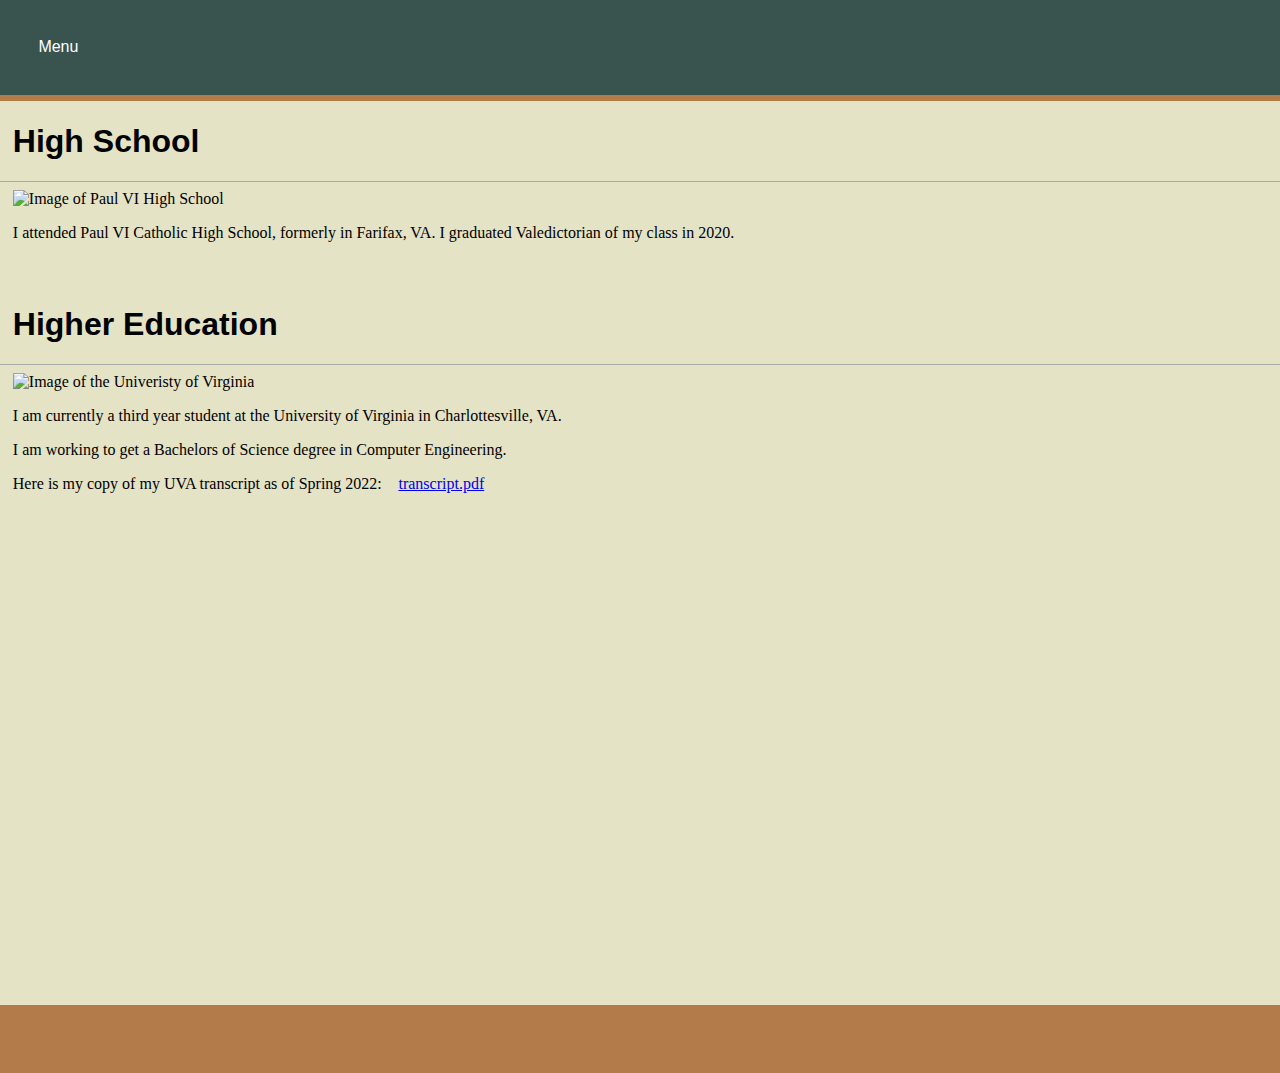
==== education.html @ 3b6230f1 "Update education.html" ====
<!--James O'Connell 23 June 2022-->
<!DOCTYPE html>

<head>
	<title> Education </title>
	<link type="text/css" rel="stylesheet", href="style.css">
	<meta name="viewport" content="width=device-width, initial-scale=1">
	<meta charset="UTF-8">
	<script src= "main.js"> </script>
</head>

<body>
	<div class="dropdown">
  		<button onclick="myFunction()" class="dropbtn">Menu</button>
  		  <div id="myDropdown" class="dropdown-content">
    			<a href="index.html">Home</a>
    			<a class = "current" href="education.html">Education</a>
    			<a href="work.html">Work Experience</a>
			<a href="projects.html">Electronics Projects</a>
			<a href="software.html">Software Examples</a>
  		</div>
	</div>
	<div class = "buffer">
	</div>
	<div class = "info">
	<h1>High School</h1>
	<hr class = "thin">
	<img src = "images/high_school.jpg" alt = "Image of Paul VI High School">
		<p class = "extended">I attended Paul VI Catholic High School, formerly in Farifax, VA. 
		I graduated Valedictorian of my class in 2020.</p>
	<h1>Higher Education</h1>
	<hr class = "thin">
	<img src = "images/uva.jpg" alt = "Image of the Univeristy of Virginia">
		<p>I am currently a third year student at the University of Virginia in Charlottesville, VA. </p>
		<p>I am working to get a Bachelors of Science degree in Computer Engineering. </p>
		<p>Here is my copy of my UVA transcript as of Spring 2022: <a href = transcript.pdf > transcript.pdf </a> </p>
	</div>
	<div class= "bottom">
	</div>
</body>
---- style.css ----
body {
	background-color:#E5E3C6;
	color:#000000;
	margin:0;
}

.dropbtn {
  	background-color: #39544F;
  	color: white;
  	padding: 3%;
  	font-size: 16px;
  	border: none;
  	cursor: pointer;
}

.dropdown {
  	position: relative;
  	display: block;
  	background-color: #39544F;
}

.dropdown-content {
  	display: none;
  	position: absolute;
  	background-color: #FFFFFF;
  	min-width: 8%;
}

.dropdown-content a {
	border-bottom:1px solid black;
	border-right:1px solid black;
	border-left:1px solid black;
  	color: black;
  	padding: 12px 16px;
  	text-decoration: none;
  	display: block;
}

.dropdown-content a:hover {
	background-color: #444444;
	color:#FFFFFF;
}

.dropdown-content .current{
	background-color: #444444;
	color:#FFFFFF;
}

.show {
	display:block;
}
	
.info h1,h2,p,a,img,iframe{
	margin-left:1%
}
	
.info img {
	width:60%;
	height:auto;
}
	
.info iframe{
	width: 560px;
	height: 315px;
}

.info h1,h2{
	font-family:Arial, sans-serif;
}


.profile img {
	padding-left:6%;
	padding-right:6%;
	float:left;
	width:22%;
}

.profile h1 {
	margin:0;
	padding-top:2%;
	font-family:Arial, sans-serif;
}

.profile h2{
	font-family: Arial, sans-serif;
}

.buffer {
	margin:0;
	padding-bottom:0.5%;
	background-color: #B37B4A;
}

.bottom {
	margin-top:40%;
	margin-bottom:0;
	margin-left:0;
	margin-right:0;
	padding-bottom:5.3%;
	background-color: #B37B4A;
}

.thick {
	border: none;
	height: 2px;
	background-color:#888;
	margin-bottom:5%;
}

.thin {
	border:none;
	height:1px;
	background-color:#AAA;
}

.extended {
	display:block;
	margin-bottom: 5%;
}
@media (max-width:600px){
	.info img{
		width: 80%;
		height:auto;
	}
	.info iframe{
		width: 80%;
		height:auto;
	}
	.info h1,h2,p,a,img,iframe{
		margin-left:3%;
	}

	.info h1,h2{
		font-family:Arial, sans-serif;
	}


	.profile img {
		padding-left:6%;
		padding-right:6%;
		float:top;
		width:55%;
	}

	.profile h1 {
		margin:0;
		padding-top:2%;
		font-family:Arial, sans-serif;
	}

	.profile h2{
		font-family: Arial, sans-serif;
	}

	.buffer {
		margin:0;
		padding-bottom:0.5%;
		background-color: #B37B4A;
	}

	.bottom {
		margin-top:20;%
		margin-bottom:0;
		margin-left:0;
		margin-right:0;
		padding-bottom:5.3%;
		background-color: #B37B4A;
	}


	.thick {
		border: none;
		height: 2px;
		background-color:#888;
		margin-bottom:8%;
	}

	.thin {
		border:none;
		height:1px;
		background-color:#AAA;
	}

	.extended {
		display:block;
		margin-bottom: 10%;
	}
	}
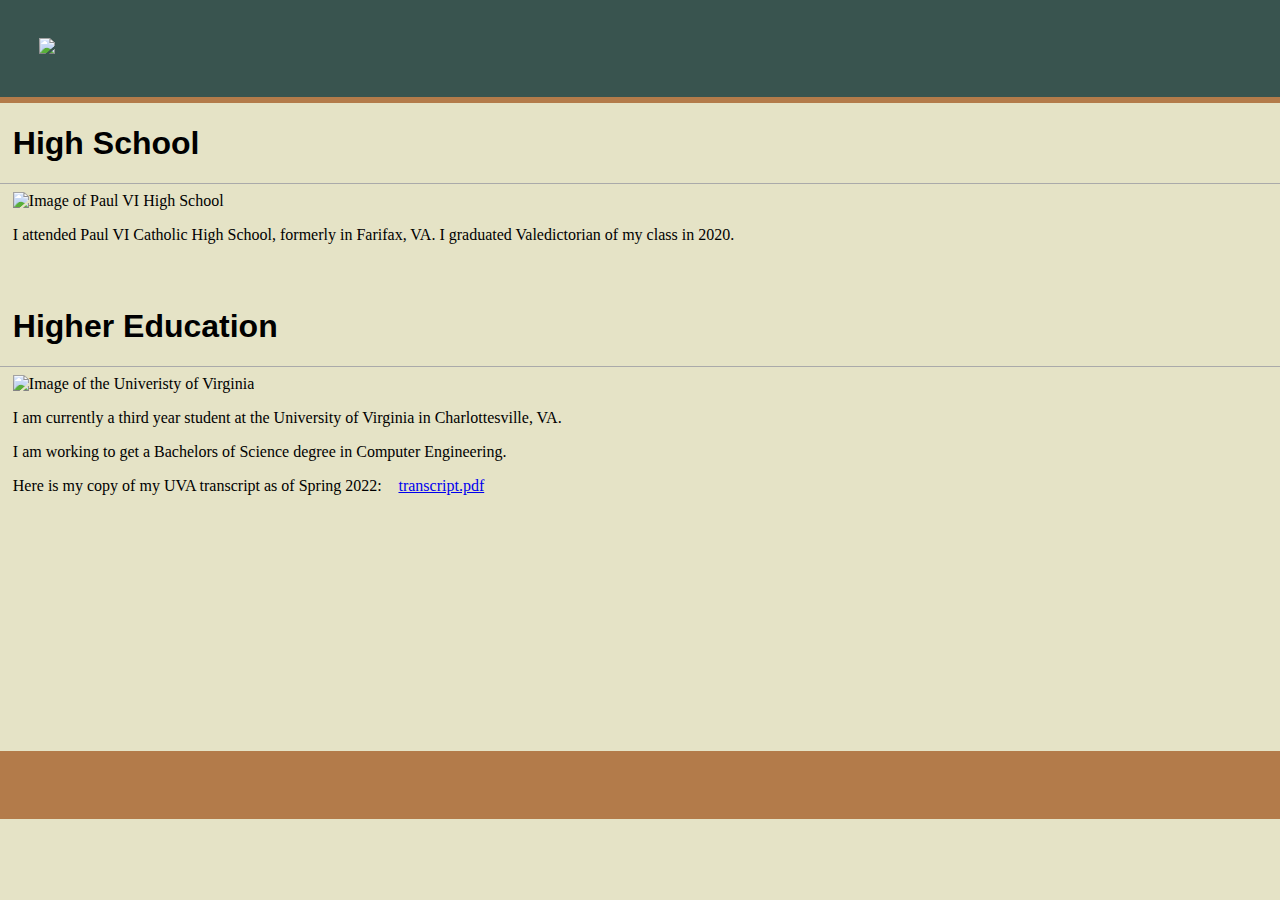
==== commit 91d40902: "Update education.html" ====
--- a/education.html
+++ b/education.html
@@ -11,7 +11,7 @@
 
 <body>
 	<div class="dropdown">
-  		<button onclick="myFunction()" class="dropbtn">Menu</button>
+  		<button onclick="myFunction()" class="dropbtn"><img class = "dropImage" width = 40px src = "images/menuBig.png"></button>
   		  <div id="myDropdown" class="dropdown-content">
     			<a href="index.html">Home</a>
     			<a class = "current" href="education.html">Education</a>
--- a/style.css
+++ b/style.css
@@ -2,6 +2,10 @@
 	background-color:#E5E3C6;
 	color:#000000;
 	margin:0;
+}
+
+.menu {
+	background-color:none;
 }
 
 .dropbtn {
@@ -93,7 +97,7 @@
 }
 
 .bottom {
-	margin-top:40%;
+	margin-top:20%;
 	margin-bottom:0;
 	margin-left:0;
 	margin-right:0;
@@ -119,6 +123,10 @@
 	margin-bottom: 5%;
 }
 @media (max-width:600px){
+	
+	.dropbtn{
+		padding: 6%;
+	}
 	.info img{
 		width: 80%;
 		height:auto;
@@ -137,25 +145,25 @@
 
 
 	.profile img {
-		padding-left:6%;
-		padding-right:6%;
-		float:top;
-		width:55%;
+		padding-left:11%;
+		padding-right:15%;
+		width:70%;
+		margin-bottom: 5%;
 	}
 
 	.profile h1 {
-		margin:0;
-		padding-top:2%;
+		margin-left:3%;
 		font-family:Arial, sans-serif;
 	}
 
 	.profile h2{
+		margin-left:3%;
 		font-family: Arial, sans-serif;
 	}
 
 	.buffer {
 		margin:0;
-		padding-bottom:0.5%;
+		padding-bottom:2%;
 		background-color: #B37B4A;
 	}
 
@@ -164,7 +172,7 @@
 		margin-bottom:0;
 		margin-left:0;
 		margin-right:0;
-		padding-bottom:5.3%;
+		padding-bottom:10%;
 		background-color: #B37B4A;
 	}
 
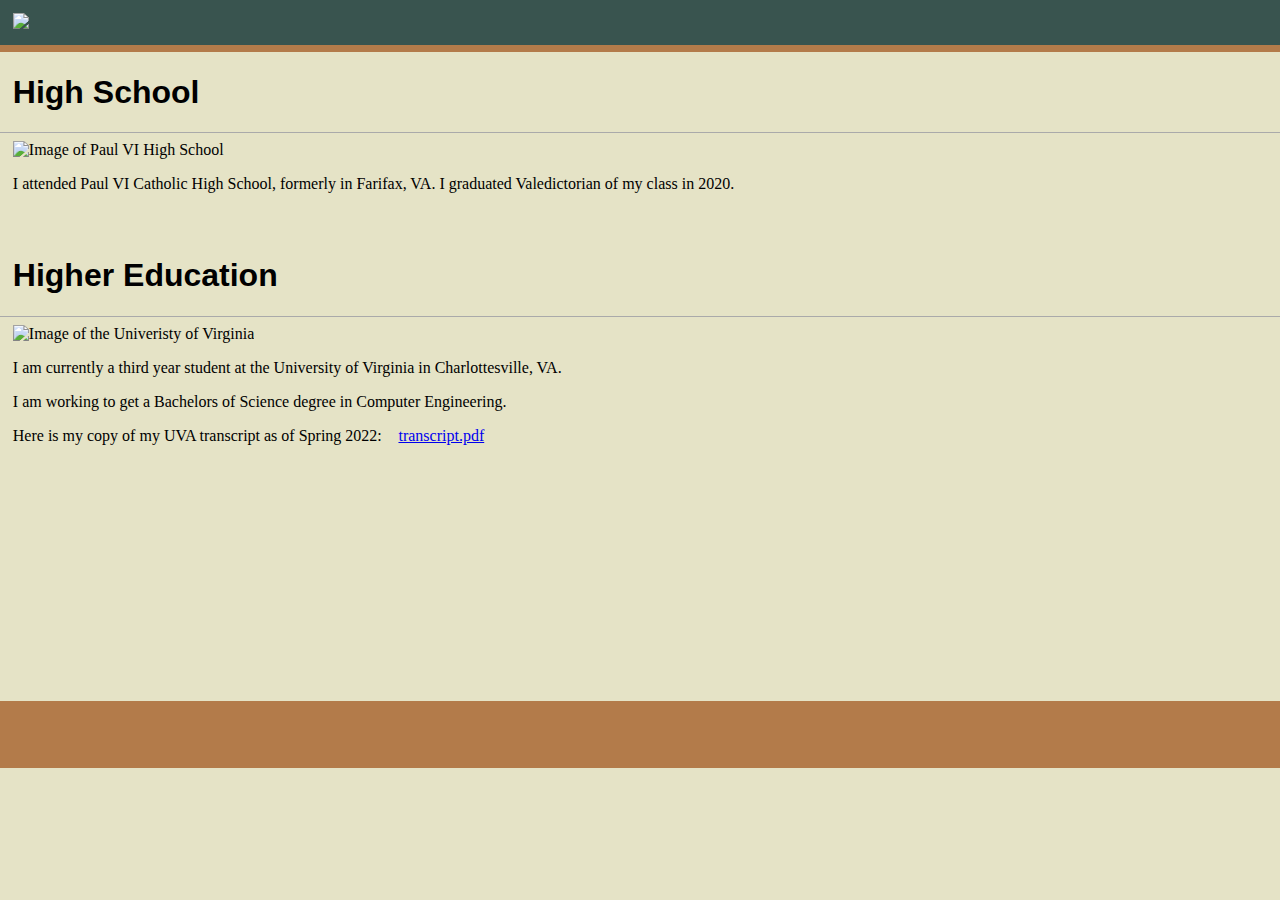
==== commit f1013067: "Update education.html" ====
--- a/education.html
+++ b/education.html
@@ -11,7 +11,7 @@
 
 <body>
 	<div class="dropdown">
-  		<button onclick="myFunction()" class="dropbtn"><img class = "dropImage" width = 40px src = "images/menuBig.png"></button>
+  		<button class="dropbtn"><img onclick="myFunction()" class = "dropImage" width = 60px src = "images/menuBig.png"></button>
   		  <div id="myDropdown" class="dropdown-content">
     			<a href="index.html">Home</a>
     			<a class = "current" href="education.html">Education</a>
@@ -33,7 +33,7 @@
 	<img src = "images/uva.jpg" alt = "Image of the Univeristy of Virginia">
 		<p>I am currently a third year student at the University of Virginia in Charlottesville, VA. </p>
 		<p>I am working to get a Bachelors of Science degree in Computer Engineering. </p>
-		<p>Here is my copy of my UVA transcript as of Spring 2022: <a href = transcript.pdf > transcript.pdf </a> </p>
+		<p>Here is my copy of my UVA transcript as of Spring 2022: <a class = "clickable" href = transcript.pdf > transcript.pdf </a> </p>
 	</div>
 	<div class= "bottom">
 	</div>
--- a/style.css
+++ b/style.css
@@ -4,17 +4,15 @@
 	margin:0;
 }
 
-.menu {
+.dropImage {
 	background-color:none;
 }
 
 .dropbtn {
   	background-color: #39544F;
-  	color: white;
-  	padding: 3%;
-  	font-size: 16px;
   	border: none;
   	cursor: pointer;
+	padding: 1%;
 }
 
 .dropdown {
@@ -72,28 +70,39 @@
 	font-family:Arial, sans-serif;
 }
 
-
-.profile img {
+.profileImage img{
+	margin:0;
 	padding-left:6%;
 	padding-right:6%;
 	float:left;
 	width:22%;
 }
 
+.profile{
+	float:left;
+}
 .profile h1 {
-	margin:0;
+	vertical-align:left;
 	padding-top:2%;
 	font-family:Arial, sans-serif;
 }
 
 .profile h2{
+	vertical-align:left;
 	font-family: Arial, sans-serif;
 }
 
 .buffer {
 	margin:0;
-	padding-bottom:0.5%;
+	padding-bottom:0.6%;
 	background-color: #B37B4A;
+}
+
+.profileBottom{
+	float:bottom;
+	padding-bottom:5.7%;
+	background-color: #B37B4A;
+	margin-top:36%
 }
 
 .bottom {
@@ -125,7 +134,7 @@
 @media (max-width:600px){
 	
 	.dropbtn{
-		padding: 6%;
+		padding: 4%;
 	}
 	.info img{
 		width: 80%;
@@ -142,28 +151,36 @@
 	.info h1,h2{
 		font-family:Arial, sans-serif;
 	}
-
-
-	.profile img {
-		padding-left:11%;
-		padding-right:15%;
-		width:70%;
-		margin-bottom: 5%;
+	
+	.profileImage img{
+		float:top;
+		padding-left:12%;
+		padding-right:12%;
+		width:76%;
+		margin-bottom: 3%;
+	}
+	
+	.profile{
+		float:left;
 	}
 
 	.profile h1 {
-		margin-left:3%;
+		vertical-align:center;
+		margin-left:12%;
+		margin-right:12%;
 		font-family:Arial, sans-serif;
 	}
 
 	.profile h2{
-		margin-left:3%;
+		vertical-align:center;
+		margin-left:12%;
+		margin-right:12%;
 		font-family: Arial, sans-serif;
 	}
 
 	.buffer {
 		margin:0;
-		padding-bottom:2%;
+		padding-bottom:3%;
 		background-color: #B37B4A;
 	}
 
@@ -175,6 +192,14 @@
 		padding-bottom:10%;
 		background-color: #B37B4A;
 	}
+	
+	
+	.profileBottom{
+		float:bottom;
+		padding-bottom:10%;
+		background-color: #B37B4A;
+		margin-top:200%
+	}
 
 
 	.thick {
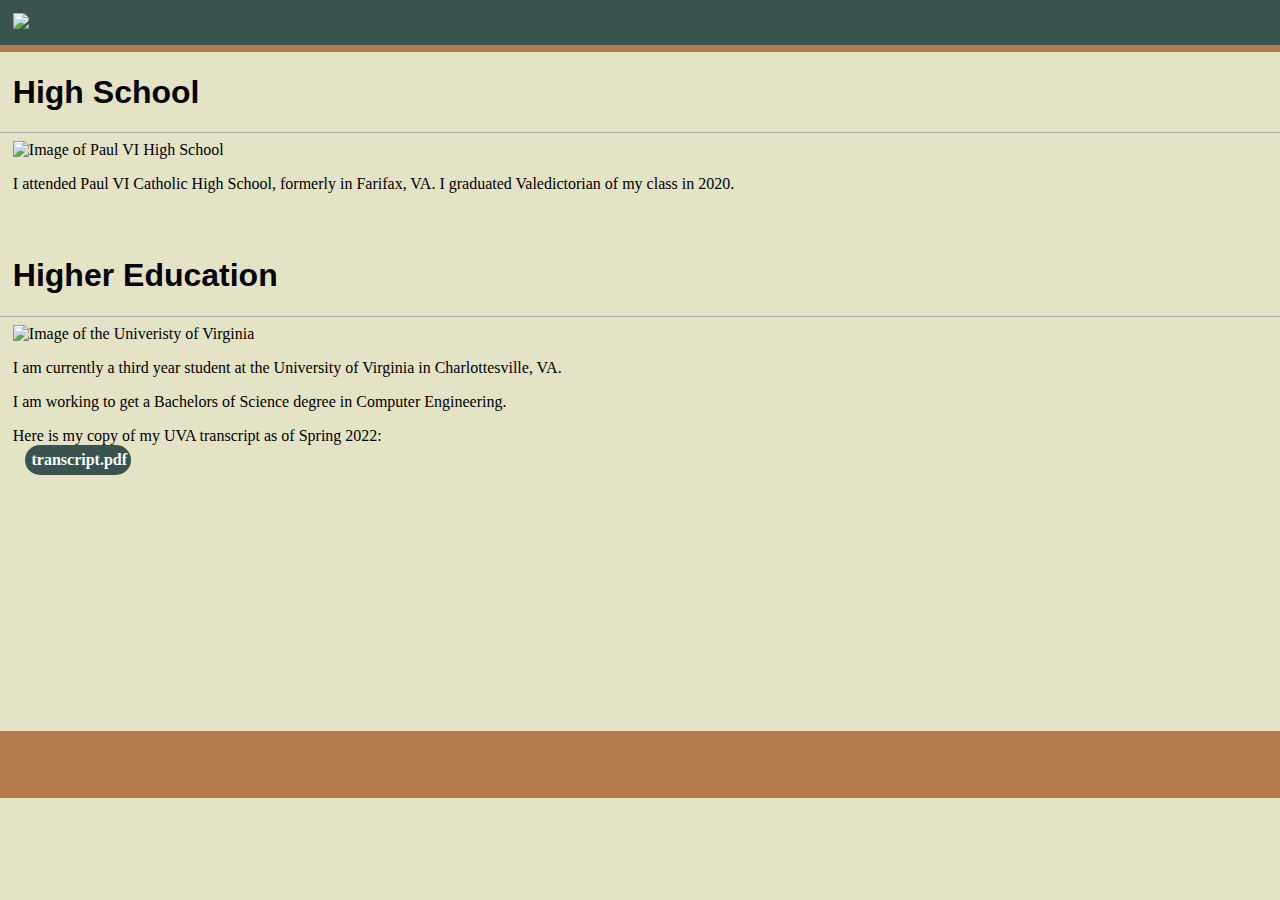
==== commit 19beb9d2: "Update education.html" ====
--- a/education.html
+++ b/education.html
@@ -3,16 +3,21 @@
 
 <head>
 	<title> Education </title>
+	
 	<link type="text/css" rel="stylesheet", href="style.css">
+	
 	<meta name="viewport" content="width=device-width, initial-scale=1">
+	
 	<meta charset="UTF-8">
+	
 	<script src= "main.js"> </script>
 </head>
 
 <body>
 	<div class="dropdown">
   		<button class="dropbtn"><img onclick="myFunction()" class = "dropImage" width = 60px src = "images/menuBig.png"></button>
-  		  <div id="myDropdown" class="dropdown-content">
+		
+  		<div id="myDropdown" class="dropdown-content">
     			<a href="index.html">Home</a>
     			<a class = "current" href="education.html">Education</a>
     			<a href="work.html">Work Experience</a>
@@ -20,21 +25,26 @@
 			<a href="software.html">Software Examples</a>
   		</div>
 	</div>
+	
 	<div class = "buffer">
 	</div>
+	
 	<div class = "info">
-	<h1>High School</h1>
-	<hr class = "thin">
-	<img src = "images/high_school.jpg" alt = "Image of Paul VI High School">
-		<p class = "extended">I attended Paul VI Catholic High School, formerly in Farifax, VA. 
-		I graduated Valedictorian of my class in 2020.</p>
-	<h1>Higher Education</h1>
-	<hr class = "thin">
-	<img src = "images/uva.jpg" alt = "Image of the Univeristy of Virginia">
-		<p>I am currently a third year student at the University of Virginia in Charlottesville, VA. </p>
-		<p>I am working to get a Bachelors of Science degree in Computer Engineering. </p>
-		<p>Here is my copy of my UVA transcript as of Spring 2022: <a class = "clickable" href = transcript.pdf > transcript.pdf </a> </p>
+		<h1>High School</h1>
+		<hr class = "thin">
+		
+		<img src = "images/high_school.jpg" alt = "Image of Paul VI High School">
+			<p class = "extended">I attended Paul VI Catholic High School, formerly in Farifax, VA. 
+			I graduated Valedictorian of my class in 2020.</p>
+		<h1>Higher Education</h1>
+		<hr class = "thin">
+		
+		<img src = "images/uva.jpg" alt = "Image of the Univeristy of Virginia">
+			<p>I am currently a third year student at the University of Virginia in Charlottesville, VA. </p>
+			<p>I am working to get a Bachelors of Science degree in Computer Engineering. </p>
+			<p>Here is my copy of my UVA transcript as of Spring 2022: <span><a href = transcript.pdf > transcript.pdf </a></span></p>
 	</div>
+	
 	<div class= "bottom">
 	</div>
 </body>
--- a/style.css
+++ b/style.css
@@ -2,6 +2,28 @@
 	background-color:#E5E3C6;
 	color:#000000;
 	margin:0;
+}
+
+span{
+	display:block;
+	width:fit-content;
+	height: 30px;
+	line-height: 30px;
+
+    	-moz-border-radius: 15px;
+    	border-radius: 15px;
+    	background-color: #39544F;
+    	text-align: center;
+	margin-bottom:1%;
+}
+
+span a{
+	display:block;
+	padding-left:5px;
+	padding-right:5px;
+	color: #FFFFFF;
+	text-decoration:none;
+	font-weight:bold;
 }
 
 .dropImage {
@@ -52,7 +74,7 @@
 	display:block;
 }
 	
-.info h1,h2,p,a,img,iframe{
+.info h1,h2,p,a,span,img,iframe{
 	margin-left:1%
 }
 	
@@ -102,7 +124,7 @@
 	float:bottom;
 	padding-bottom:5.7%;
 	background-color: #B37B4A;
-	margin-top:36%
+	margin-top:35.3%
 }
 
 .bottom {
@@ -144,7 +166,7 @@
 		width: 80%;
 		height:auto;
 	}
-	.info h1,h2,p,a,img,iframe{
+	.info h1,h2,p,span,a,img,iframe{
 		margin-left:3%;
 	}
 
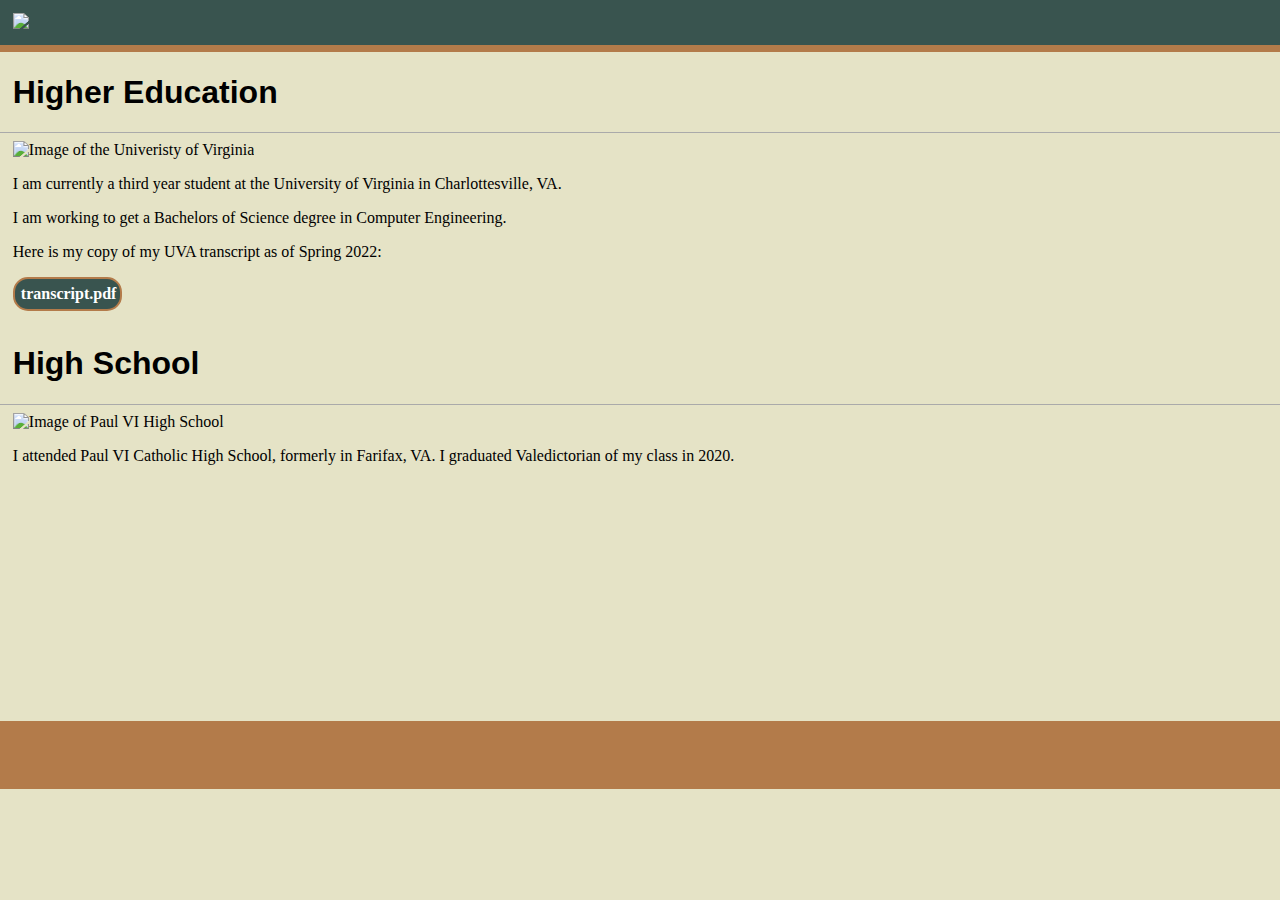
==== commit 1071056b: "Update education.html" ====
--- a/education.html
+++ b/education.html
@@ -30,19 +30,20 @@
 	</div>
 	
 	<div class = "info">
+		<h1>Higher Education</h1>
+		<hr class = "thin">
+		
+		<img src = "images/uva.jpg" alt = "Image of the Univeristy of Virginia">
+			<p>I am currently a third year student at the University of Virginia in Charlottesville, VA. </p>
+			<p>I am working to get a Bachelors of Science degree in Computer Engineering. </p>
+			<p>Here is my copy of my UVA transcript as of Spring 2022: </p>
+			<span><a href = transcript.pdf > transcript.pdf </a></span>
 		<h1>High School</h1>
 		<hr class = "thin">
 		
 		<img src = "images/high_school.jpg" alt = "Image of Paul VI High School">
 			<p class = "extended">I attended Paul VI Catholic High School, formerly in Farifax, VA. 
 			I graduated Valedictorian of my class in 2020.</p>
-		<h1>Higher Education</h1>
-		<hr class = "thin">
-		
-		<img src = "images/uva.jpg" alt = "Image of the Univeristy of Virginia">
-			<p>I am currently a third year student at the University of Virginia in Charlottesville, VA. </p>
-			<p>I am working to get a Bachelors of Science degree in Computer Engineering. </p>
-			<p>Here is my copy of my UVA transcript as of Spring 2022: <span><a href = transcript.pdf > transcript.pdf </a></span></p>
 	</div>
 	
 	<div class= "bottom">
--- a/style.css
+++ b/style.css
@@ -5,7 +5,7 @@
 }
 
 span{
-	display:block;
+	display:inline-block;
 	width:fit-content;
 	height: 30px;
 	line-height: 30px;
@@ -13,6 +13,7 @@
     	-moz-border-radius: 15px;
     	border-radius: 15px;
     	background-color: #39544F;
+	border: solid #B37B4A 2px;
     	text-align: center;
 	margin-bottom:1%;
 }
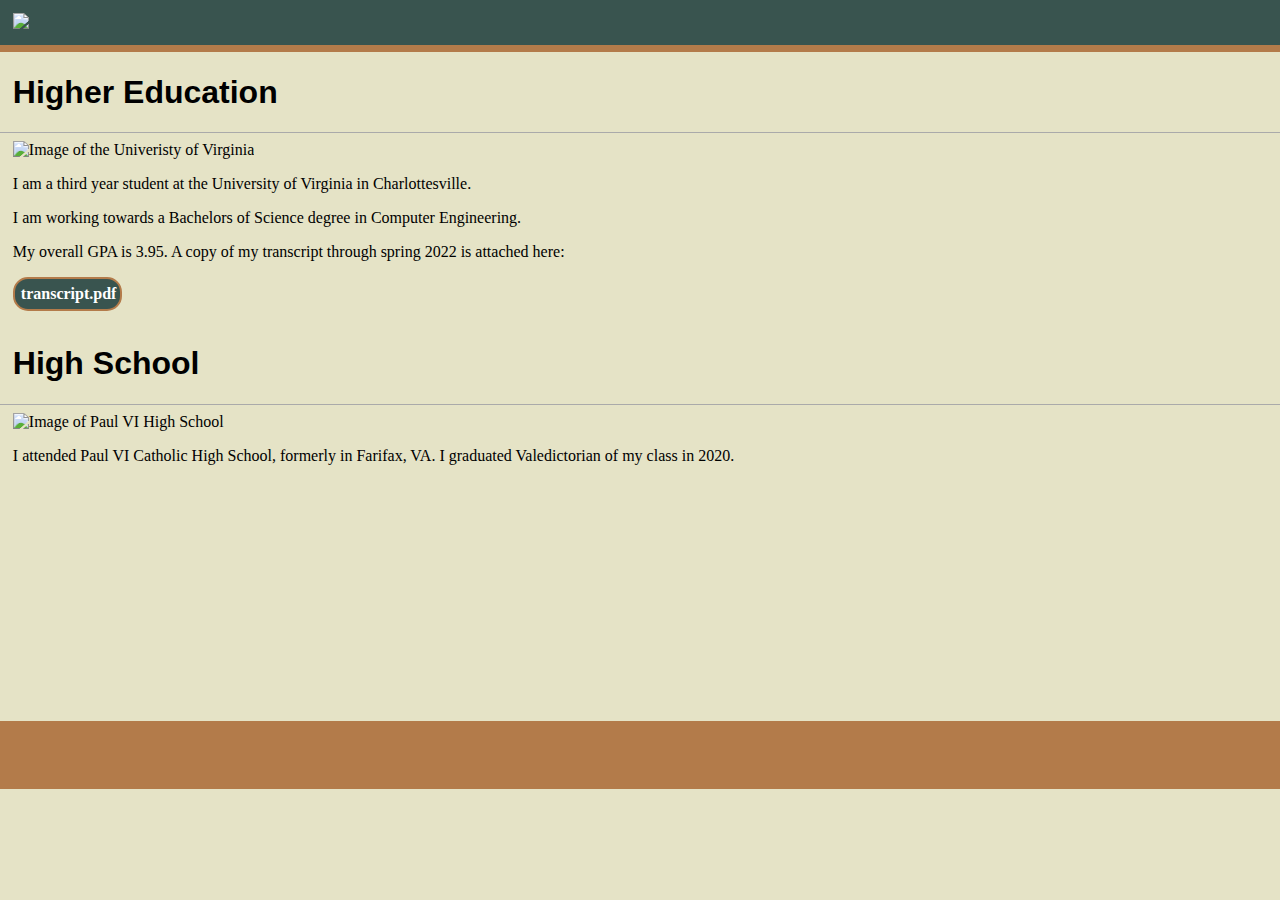
==== commit 45d7ecee: "Update education.html" ====
--- a/education.html
+++ b/education.html
@@ -34,9 +34,9 @@
 		<hr class = "thin">
 		
 		<img src = "images/uva.jpg" alt = "Image of the Univeristy of Virginia">
-			<p>I am currently a third year student at the University of Virginia in Charlottesville, VA. </p>
-			<p>I am working to get a Bachelors of Science degree in Computer Engineering. </p>
-			<p>Here is my copy of my UVA transcript as of Spring 2022: </p>
+			<p>I am a third year student at the University of Virginia in Charlottesville. </p>
+			<p>I am working towards a Bachelors of Science degree in Computer Engineering. </p>
+			<p>My overall GPA is 3.95. A copy of my transcript through spring 2022 is attached here: </p>
 			<span><a href = transcript.pdf > transcript.pdf </a></span>
 		<h1>High School</h1>
 		<hr class = "thin">
